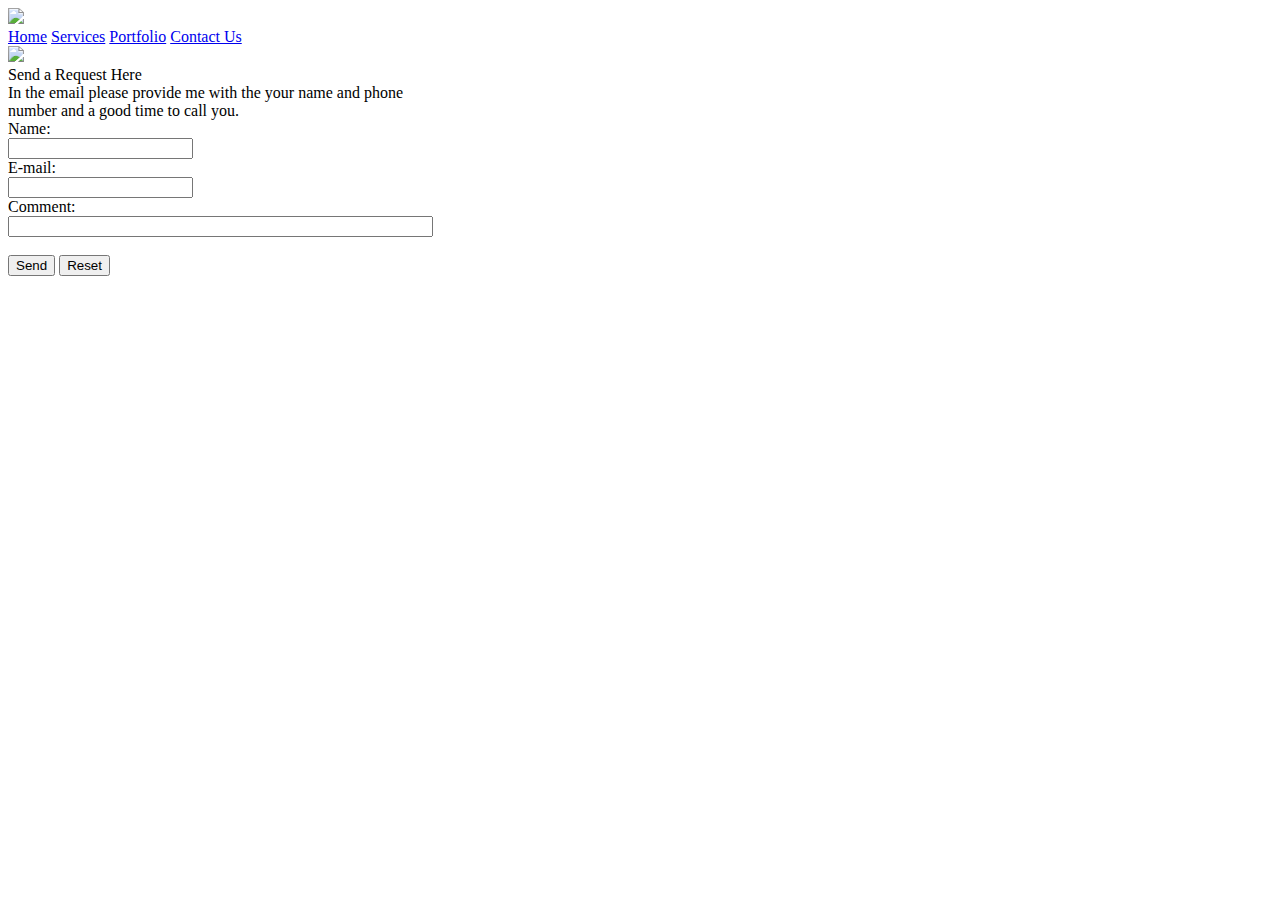
==== index.html @ d77cd45d "Add files via upload" ====
<!DOCTYPE html>
<html >
    <header>
        <link rel="Stylesheet" href="/Rolo's home.css">
    </header>
    <body class="Background">
        <div class="CompanyName"><img class="CompanyName" src="/logo.png"></div>
        <div class="Header">
            <div class="Grassbac"></div>
            <a class="Home" href="/Home.html" title="Home">Home</a>
            <a class="Services" href="/Servcies.html" title="Services">Services</a>
            <a class="AboutUs" href="/AboutUs.html" title="AboutUs">Portfolio</a>
            <a class="ContactUs" href="/ContactUs.html" title="ContactUs">Contact Us</a>
        </div>
        <div class="HomeBody"> 
            <img class="Homebodypic" src="/emailback.jpg">
            <div class="Request">Send a Request Here</div>
            <div class="Instructions">In the email please provide me with the your name and phone <br> number and a good time to call you.</div>
            <div class="EmailBody">
                <form action="mailto:rolopolo25@yahoo.com" method="post" enctype="text/plain">
                    Name:<br>
                    <input type="text" name="name"><br>
                    E-mail:<br>
                    <input type="text" name="mail"><br>
                    Comment:<br>
                    <input type="text" name="comment" size="50"><br><br>
                    <input type="submit" value="Send">
                    <input type="reset" value="Reset">
                </form>
            </div>
        </div>
       
    </body>
    <footer>
        <div></div>
    </footer>
</html>
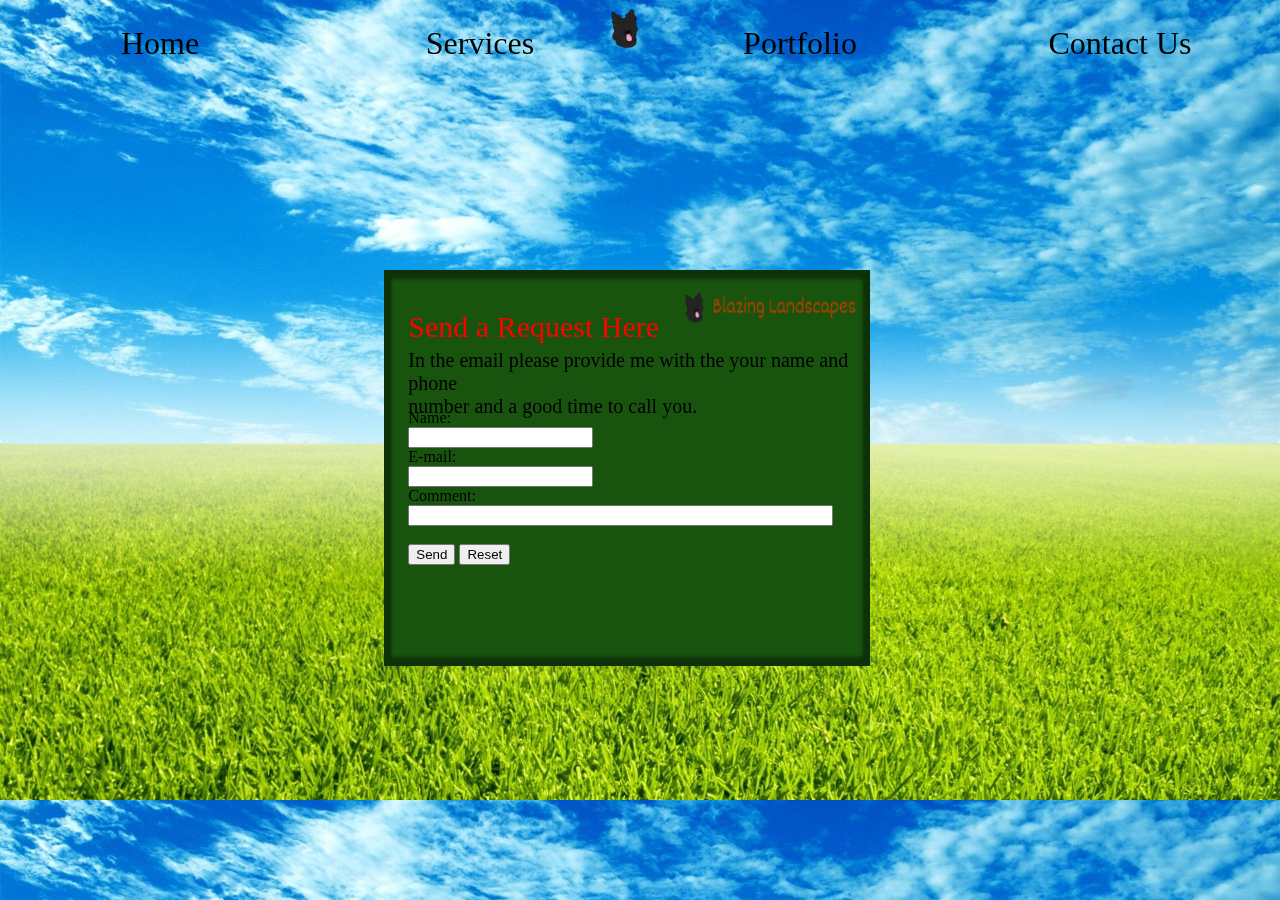
==== commit db78bc4b: "Update index.html" ====
--- a/index.html
+++ b/index.html
@@ -1,16 +1,19 @@
 <!DOCTYPE html>
 <html >
     <header>
+        <meta charset="UTF-8">
+        <meta http-equiv="viewport" content="width=device-width, initial-scale+1.0">
         <link rel="Stylesheet" href="/Rolo's home.css">
+        <title>Blazing Landscapes</title>
     </header>
     <body class="Background">
         <div class="CompanyName"><img class="CompanyName" src="/logo.png"></div>
         <div class="Header">
             <div class="Grassbac"></div>
-            <a class="Home" href="/Home.html" title="Home">Home</a>
-            <a class="Services" href="/Servcies.html" title="Services">Services</a>
-            <a class="AboutUs" href="/AboutUs.html" title="AboutUs">Portfolio</a>
-            <a class="ContactUs" href="/ContactUs.html" title="ContactUs">Contact Us</a>
+            <a class="Home" href="index.html" title="Home">Home</a>
+            <a class="Services" href="Servcies.html" title="Services">Services</a>
+            <a class="AboutUs" href="AboutUs.html" title="AboutUs">Portfolio</a>
+            <a class="ContactUs" href="ContactUs.html" title="ContactUs">Contact Us</a>
         </div>
         <div class="HomeBody"> 
             <img class="Homebodypic" src="/emailback.jpg">
@@ -34,4 +37,4 @@
     <footer>
         <div></div>
     </footer>
-</html>+</html>
